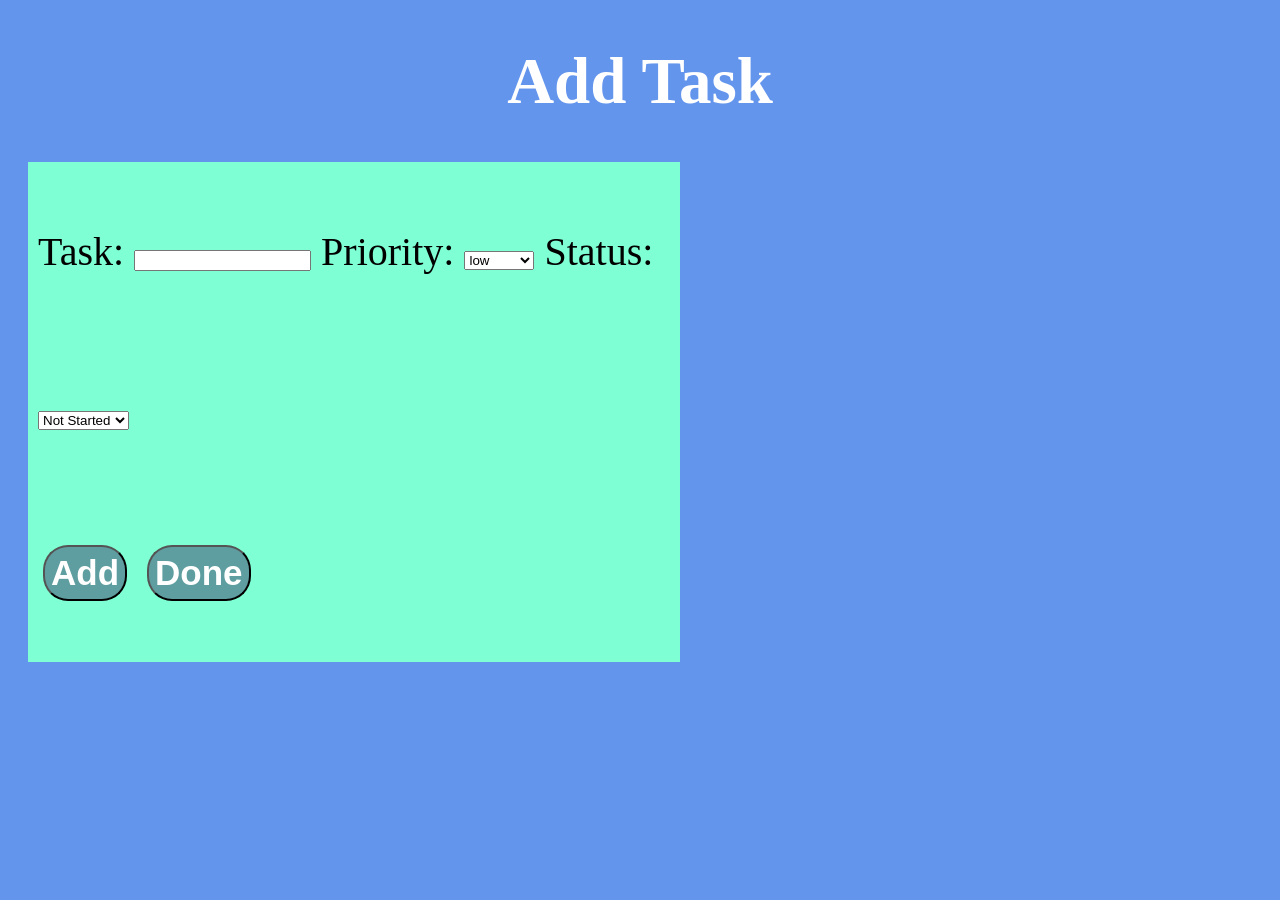
==== addTask.html @ 52c7bb6e "Created 2 Due application" ====
<!doctype html>
<html lang="en">
  <head>
    <meta charset="UTF-8" />
    <meta name="viewport" content="width =device-width, initial-scale =1.0" />
    <link rel="stylesheet" href="addTaskStyle.css" />
    <title>2 Due App</title>
  </head>
  <body>
    <h1>Add Task</h1>
    <div id="taskEvent">
      <form>
        <label for="tname">Task: </label>
        <input type="text" id="tname" name="tname" />
        <label for="taskPriority">Priority:</label>
        <select id="taskPriority">
          <option>low</option>
          <option>medium</option>
          <option>High</option>
        </select>
        <label for="taskStatus">Status:</label>
        <select id="taskStatus">
          <option>Not Started</option>
          <option>In Progress</option>
          <option>Completed</option>
        </select>
        <table>
          <tbody id="taskTable"></tbody>
        </table>
        <label for="addButton"></label>
        <button id="addButton" onclick="AddTask()" type="submit">Add</button>
        <label for="doneButton"></label>
        <button
          id="doneButton"
          type="button"
          onclick="location.href = 'index.html'"
        >
          Done
        </button>
      </form>
    </div>
    <script src="main.js" defer></script>
  </body>
</html>
---- addTaskStyle.css ----
body {
  background-color: cornflowerblue;
}
h1 {
  color: white;
  text-align: center;
  font-weight: bolder;
  font-size: 65px;
}

#taskEvent {
  display: flex;
  justify-content: center;
  align-items: center;
  font-size: 40px;
  width: 50%;
  height: 75%;
  padding: 10px;
  margin: 20px;
  background-color: aquamarine;
  line-height: 4em;
}

button {
  background-color: cadetblue;
  font-weight: bold;
  font-size: 35px;
  width: auto;
  height: auto;
  margin: 5px;
  padding: 6px;
  color: white;
  border-radius: 25px;
}
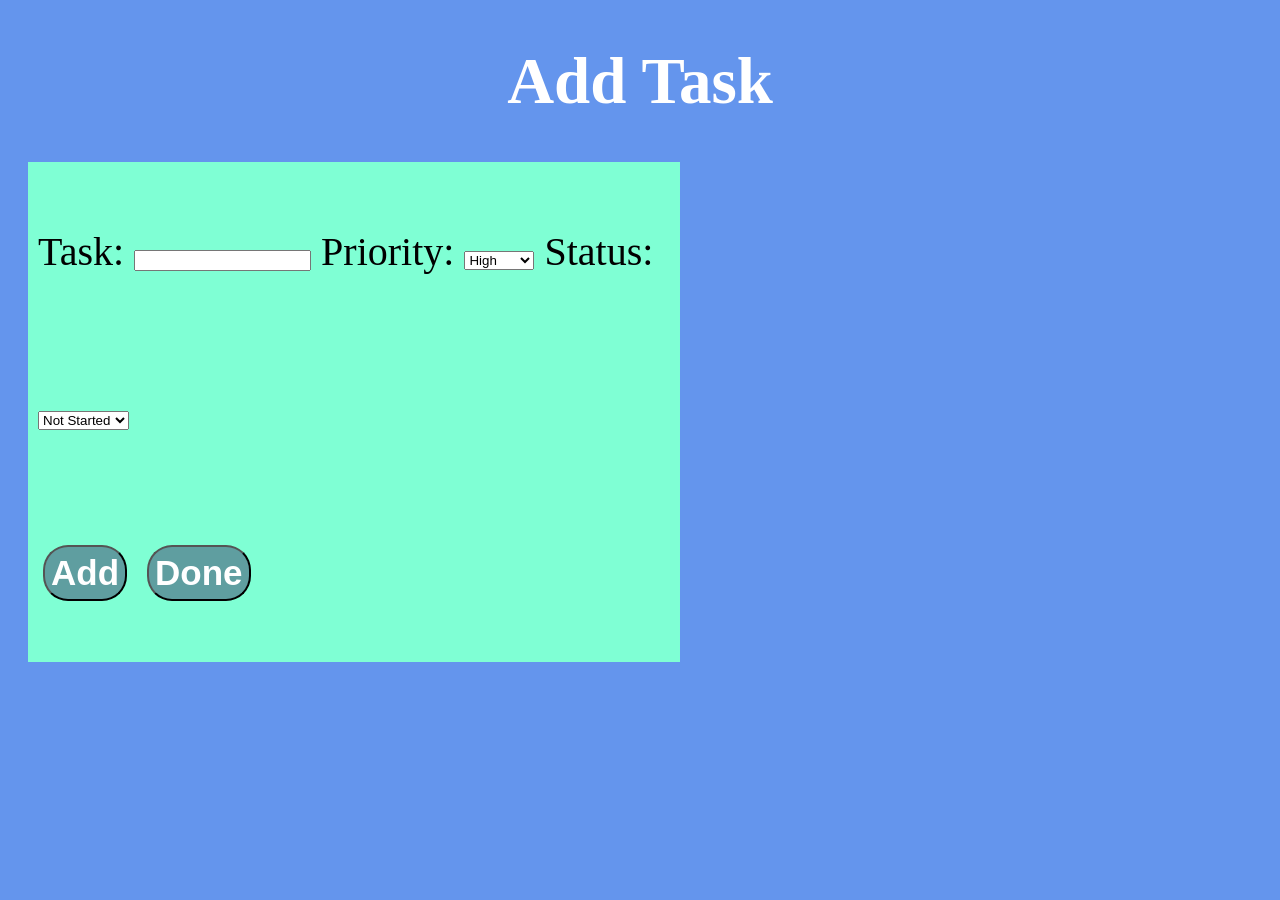
==== commit 0b9f6448: "altered status input to be clickable progression" ====
--- a/addTask.html
+++ b/addTask.html
@@ -14,15 +14,14 @@
         <input type="text" id="tname" name="tname" />
         <label for="taskPriority">Priority:</label>
         <select id="taskPriority">
-          <option>low</option>
-          <option>medium</option>
           <option>High</option>
+          <option>Medium</option>
+          <option>Low</option>
         </select>
         <label for="taskStatus">Status:</label>
         <select id="taskStatus">
           <option>Not Started</option>
           <option>In Progress</option>
-          <option>Completed</option>
         </select>
         <table>
           <tbody id="taskTable"></tbody>
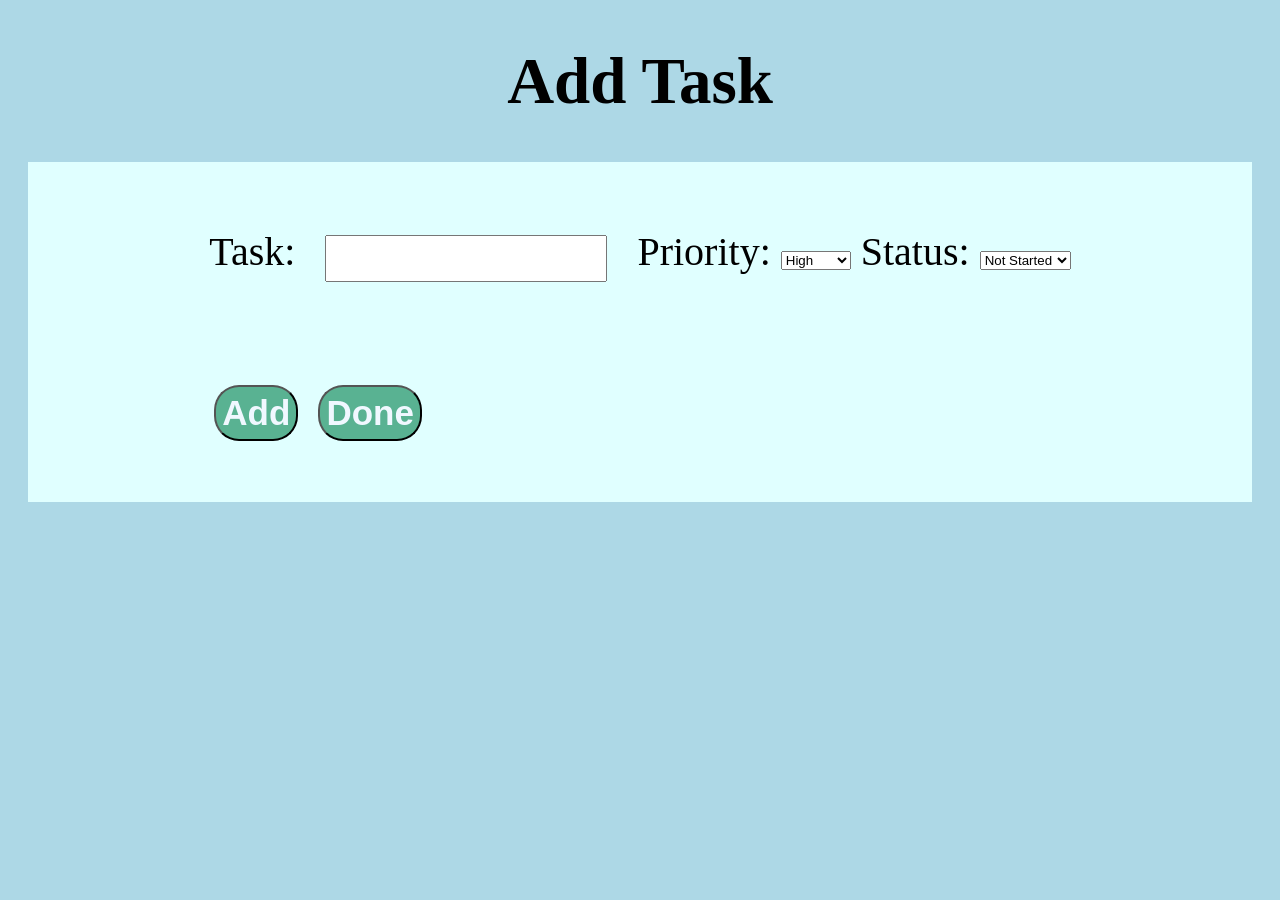
==== commit 7291131f: "changed color scheme on other pages for a more cohesive site apperance. Created statements to ensure" ====
--- a/addTask.html
+++ b/addTask.html
@@ -27,7 +27,7 @@
           <tbody id="taskTable"></tbody>
         </table>
         <label for="addButton"></label>
-        <button id="addButton" onclick="AddTask()" type="submit">Add</button>
+        <button id="addButton" onclick="addTask()" type="submit">Add</button>
         <label for="doneButton"></label>
         <button
           id="doneButton"
@@ -35,8 +35,7 @@
           onclick="location.href = 'index.html'"
         >
           Done
-        </button>
-      </form>
+         </form>
     </div>
     <script src="main.js" defer></script>
   </body>
--- a/addTaskStyle.css
+++ b/addTaskStyle.css
@@ -1,8 +1,7 @@
 body {
-  background-color: cornflowerblue;
+  background-color: lightblue;
 }
 h1 {
-  color: white;
   text-align: center;
   font-weight: bolder;
   font-size: 65px;
@@ -13,22 +12,29 @@
   justify-content: center;
   align-items: center;
   font-size: 40px;
-  width: 50%;
-  height: 75%;
+  width: auto;
+  height: auto;
   padding: 10px;
   margin: 20px;
-  background-color: aquamarine;
+  background-color: lightcyan;
   line-height: 4em;
+}
+input,
+option {
+  font-size: 20px;
+  font-weight: bold;
+  padding: 10px;
+  margin: 20px;
 }
 
 button {
-  background-color: cadetblue;
+  background-color: #59b292;
   font-weight: bold;
   font-size: 35px;
   width: auto;
   height: auto;
   margin: 5px;
   padding: 6px;
-  color: white;
+  color: aliceblue;
   border-radius: 25px;
 }
